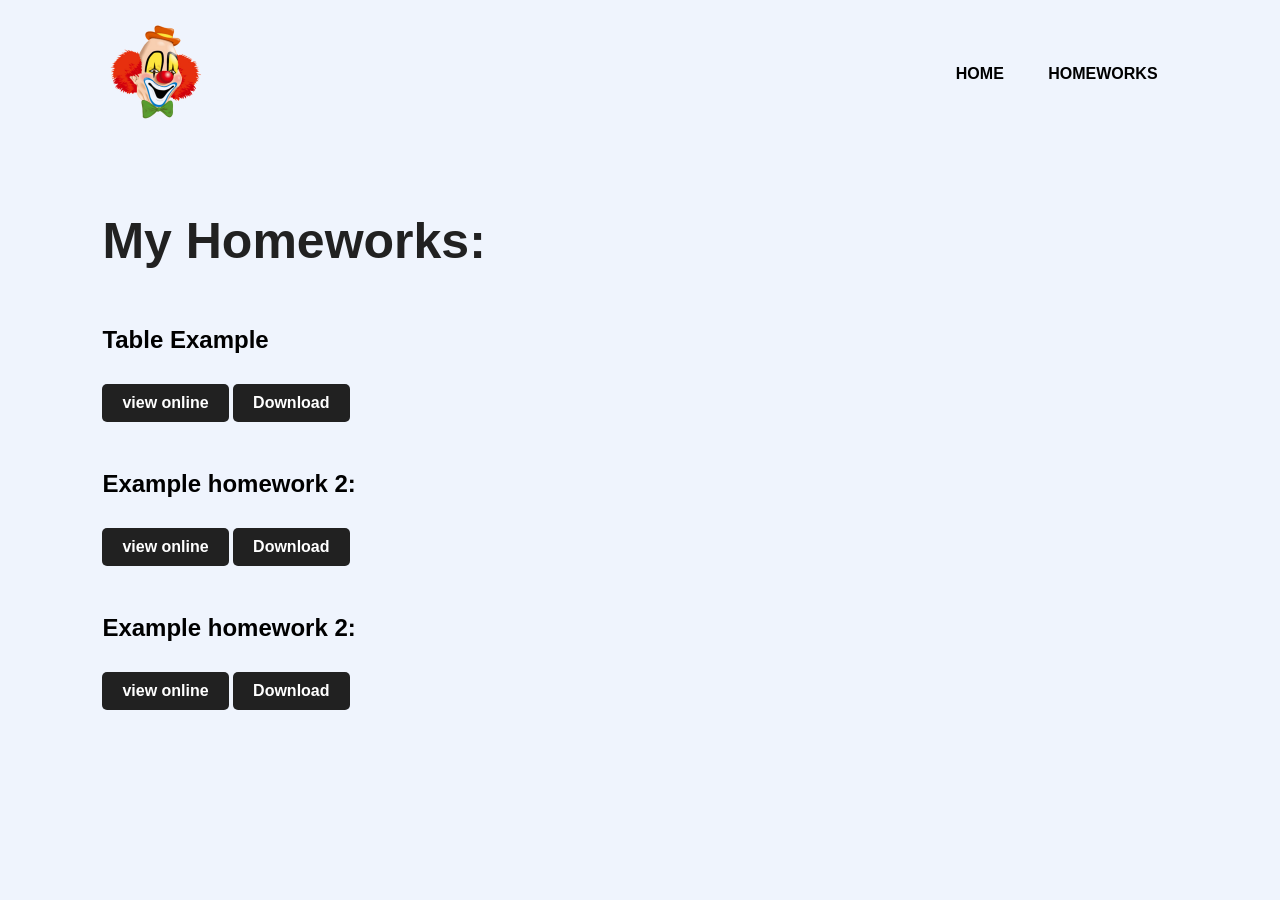
==== homeworks.html @ a5e1a3d3 "das f" ====
<!DOCTYPE html>
<html lang="en">
<head>
    <meta charset="UTF-8">
    <meta http-equiv="X-UA-Compatible" content="IE=edge">
    <meta name="viewport" content="width=device-width, initial-scale=1.0">
    <title>Alif's Homework Website</title>
    <link rel="stylesheet" href="style-hw.css">
</head>
<body>
    <div class="hero">
        <nav>
            <img src="clown.png" alt="logo">
            <ul>
                <li><a href="homepage.html">HOME</a></li>
                <li><a href="homeworks.html">HOMEWORKS</a></li>
            </ul>
        </nav>
        <div class="detel">
            <h1>My Homeworks:</h1>
            <br>
            <br>
            <h2>Table Example </h2>
            <a href="Table.html" target="_blank">view online</a>
            <a href="#">Download</a>
            <br>
            <br>
            <h2>Example homework 2:</h2>
            <a href="#">view online</a>
            <a href="#">Download</a>
            <br>
            <br>
            <h2>Example homework 2:</h2>
            <a href="#">view online</a>
            <a href="#">Download</a>
        </div>
    </div>

    
</body>
</html>
---- style-hw.css ----
*{
    margin: 0;
    padding: 0;
    font-family: sans-serif;
}
.hero{
    position: relative;
    width: 100%;
    height: 100vh;
    background: #eff4fd;
}
nav{
    display: flex;
    width: 84%;
    margin: auto;
    padding: 20px 0;
    align-items: center;
    justify-content: space-between;
}
nav ul li{
    display: inline-block;
    list-style: none;
    margin: 10px 20px;
}
nav ul li a{
    text-decoration: none;
    color: #000;
    font-weight: bold;
}
nav ul li a:hover{
    color: red;
}
.detel{
    margin-left: 8%;
    margin-top: 5%;
}
.detel h1{
    font-size: 50px;
    color: #212121;
    margin-bottom: 20px;
}
.detel a{
    background: #212121;
    padding: 10px 20px;
    text-decoration: none;
    font-weight: bold;
    color: #fff;
    display: inline-block;
    margin: 30px 0;
    border-radius: 5px;
}
.images{
    width: 45%;
    height: 80%;
    position: absolute;
    bottom: 0;
    right: 100%;
}
.images img{
    height: 100%;
    position: absolute;
    left: 50%;
    bottom: 0;
    transform: translateX(360%);
    transition: bottom 1s, left 1s;
}
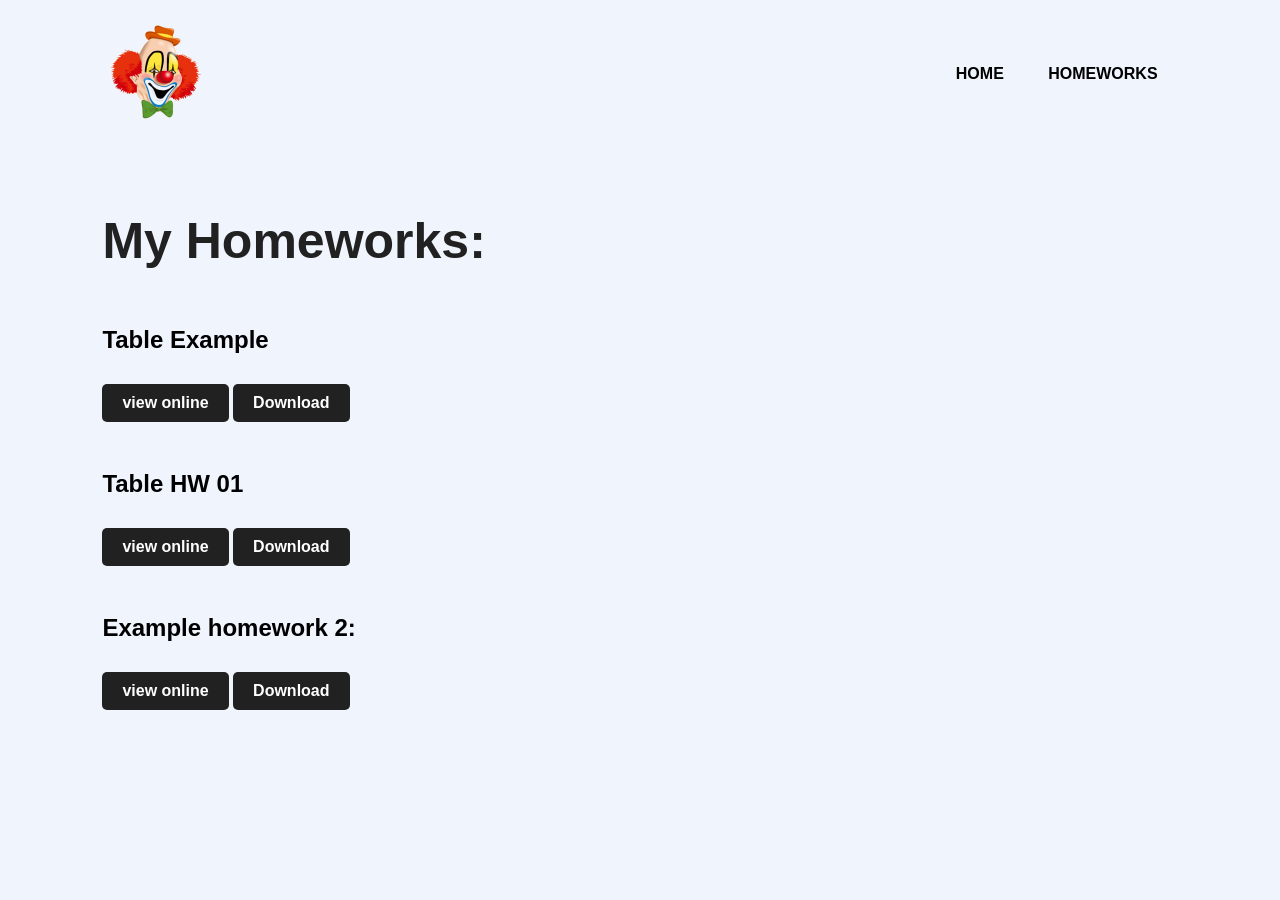
==== commit a4ff118b: "Update homeworks.html" ====
--- a/homeworks.html
+++ b/homeworks.html
@@ -25,8 +25,8 @@
             <a href="#">Download</a>
             <br>
             <br>
-            <h2>Example homework 2:</h2>
-            <a href="#">view online</a>
+            <h2>Table HW 01</h2>
+            <a href="Table HW 01">view online</a>
             <a href="#">Download</a>
             <br>
             <br>
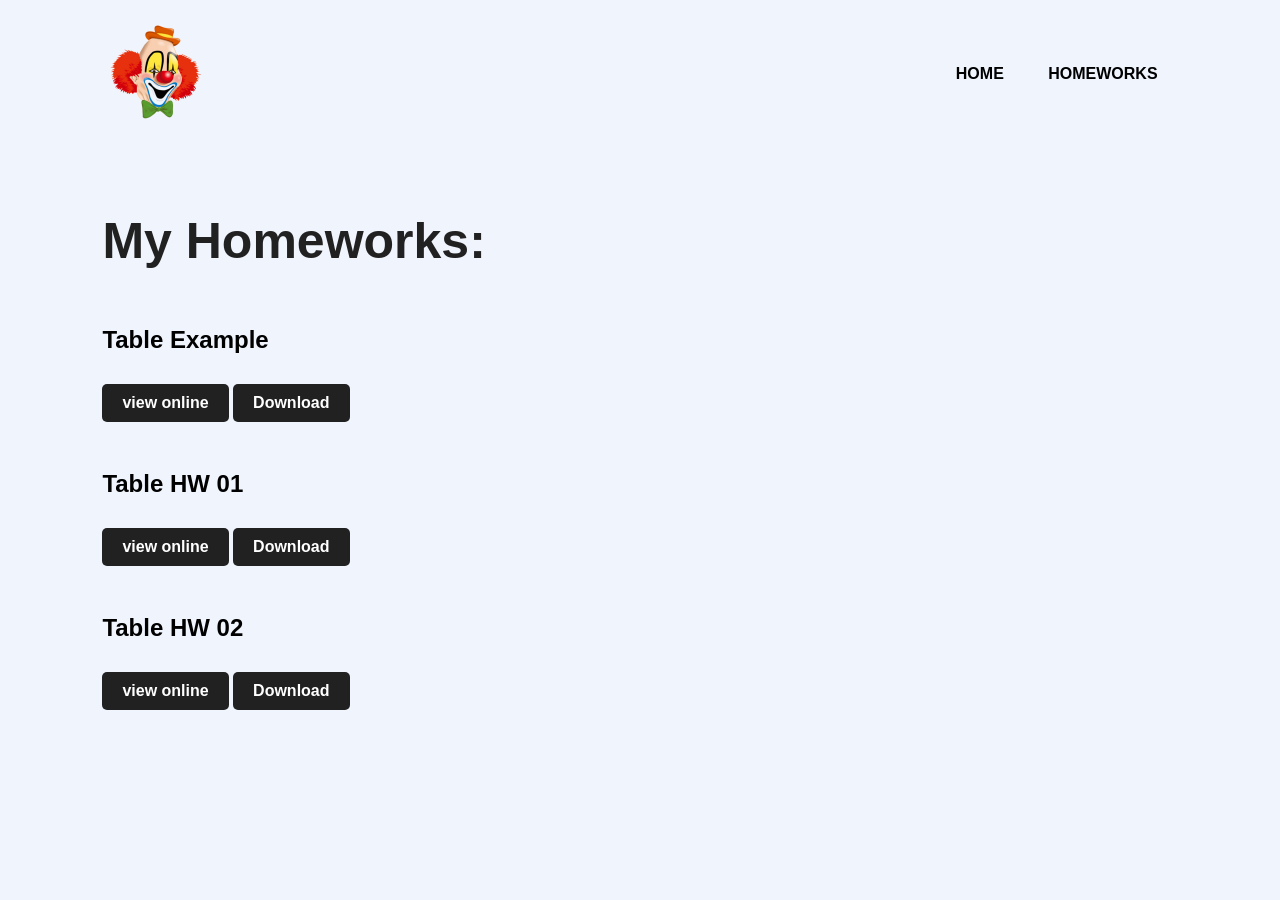
==== commit c539b280: "2" ====
--- a/homeworks.html
+++ b/homeworks.html
@@ -30,8 +30,8 @@
             <a href="#">Download</a>
             <br>
             <br>
-            <h2>Example homework 2:</h2>
-            <a href="#">view online</a>
+            <h2>Table HW 02</h2>
+            <a href="Table HW 02">view online</a>
             <a href="#">Download</a>
         </div>
     </div>
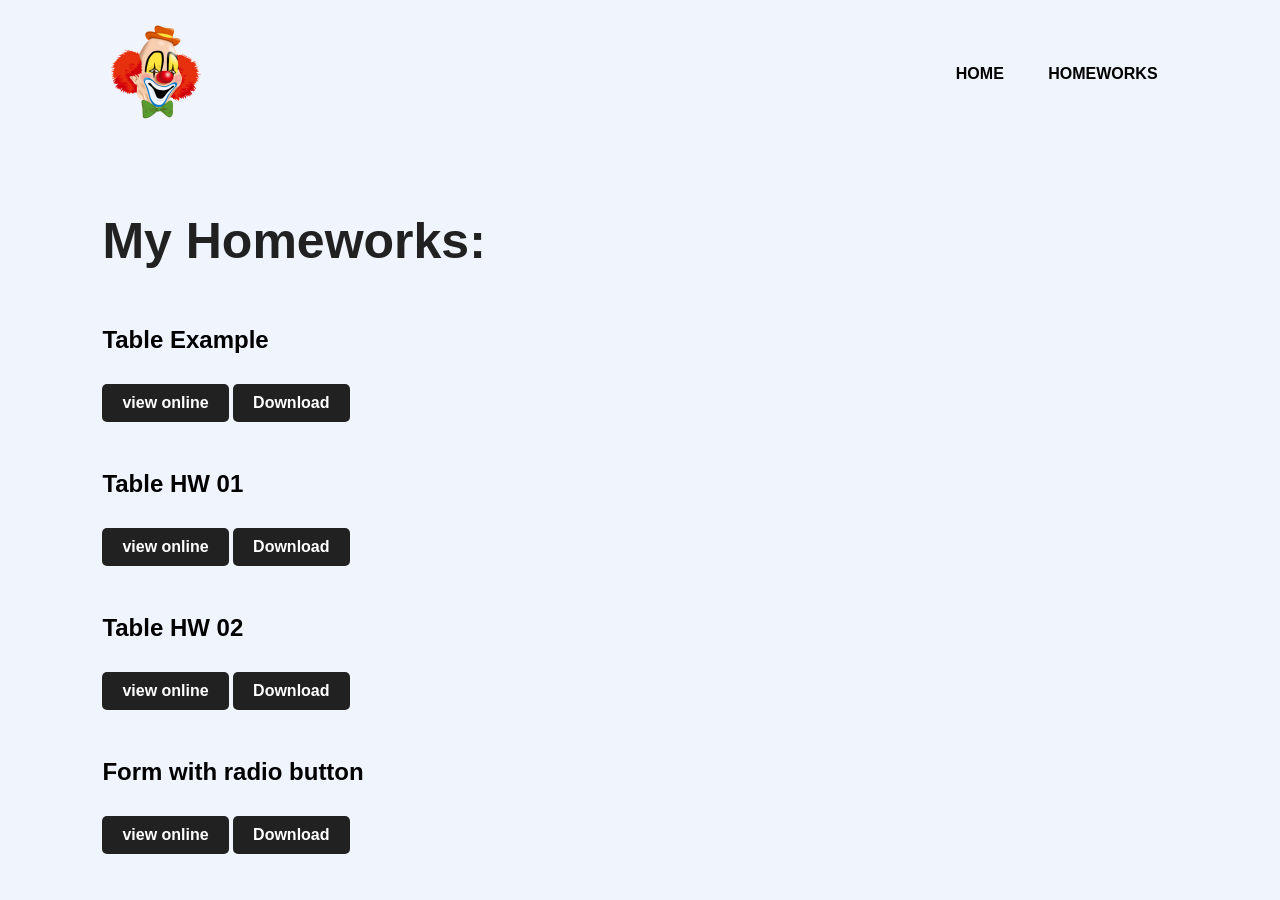
==== commit 36170387: "form" ====
--- a/homeworks.html
+++ b/homeworks.html
@@ -33,6 +33,11 @@
             <h2>Table HW 02</h2>
             <a href="Table HW 02">view online</a>
             <a href="#">Download</a>
+            <br>
+            <br>
+            <h2>Form with radio button</h2>
+            <a href="Forrm.html">view online</a>
+            <a href="#">Download</a>
         </div>
     </div>
 
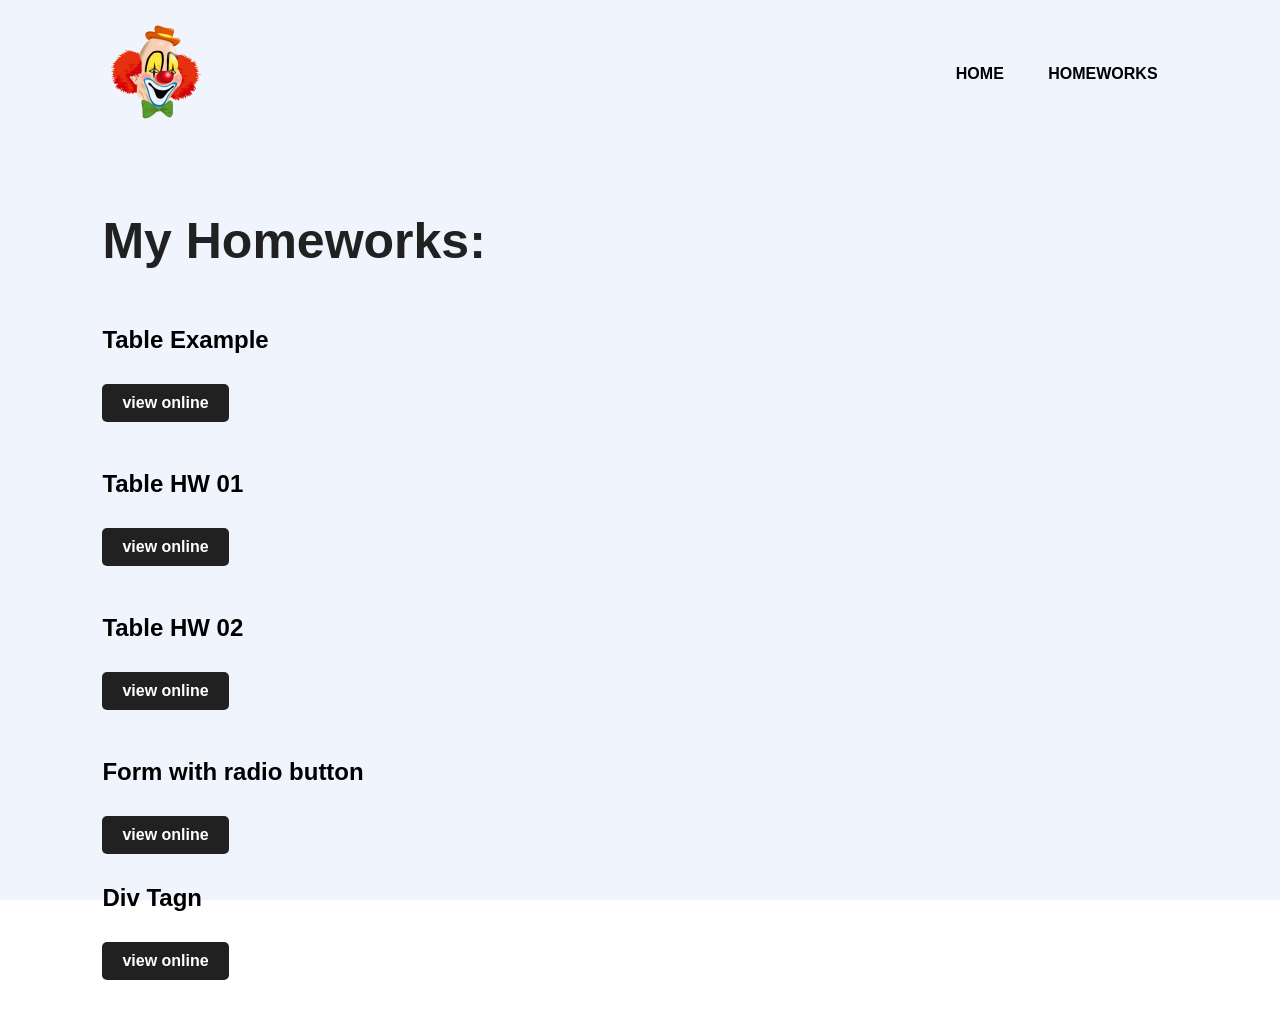
==== commit a1148a2b: "div" ====
--- a/homeworks.html
+++ b/homeworks.html
@@ -22,22 +22,20 @@
             <br>
             <h2>Table Example </h2>
             <a href="Table.html" target="_blank">view online</a>
-            <a href="#">Download</a>
             <br>
             <br>
             <h2>Table HW 01</h2>
-            <a href="Table HW 01">view online</a>
-            <a href="#">Download</a>
+            <a href="Table HW 01" target="_blank">view online</a>
             <br>
             <br>
             <h2>Table HW 02</h2>
-            <a href="Table HW 02">view online</a>
-            <a href="#">Download</a>
+            <a href="Table HW 02" target="_blank">view online</a>
             <br>
             <br>
             <h2>Form with radio button</h2>
-            <a href="Forrm.html">view online</a>
-            <a href="#">Download</a>
+            <a href="Forrm.html" target="_blank">view online</a>
+            <h2>Div Tagn</h2>
+            <a href="Div Tag.html" target="_blank">view online</a>
         </div>
     </div>
 
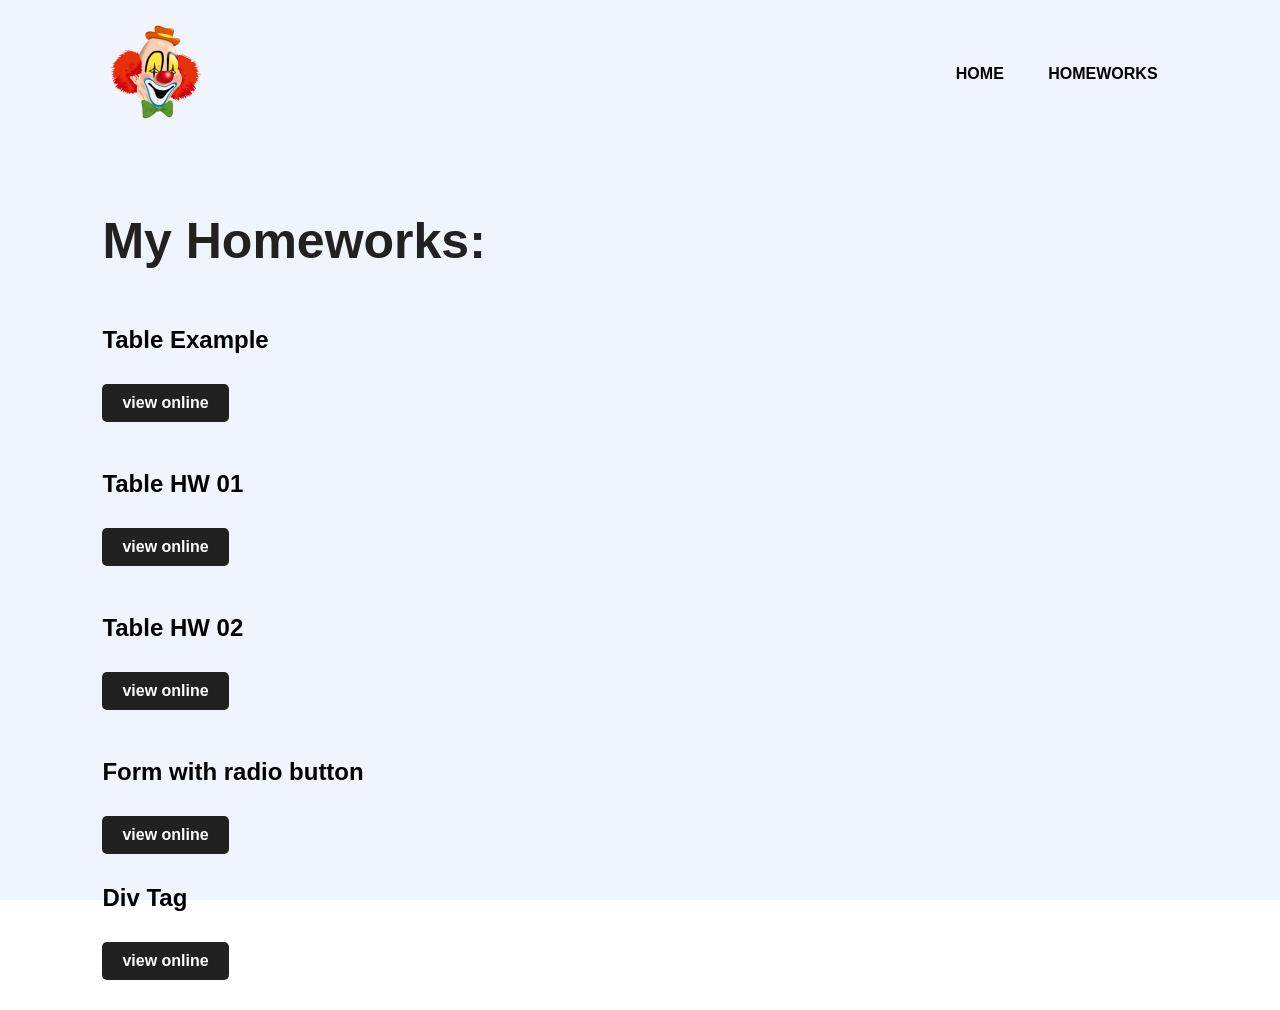
==== commit d1309c5b: "s" ====
--- a/homeworks.html
+++ b/homeworks.html
@@ -34,7 +34,7 @@
             <br>
             <h2>Form with radio button</h2>
             <a href="Forrm.html" target="_blank">view online</a>
-            <h2>Div Tagn</h2>
+            <h2>Div Tag</h2>
             <a href="Div Tag.html" target="_blank">view online</a>
         </div>
     </div>
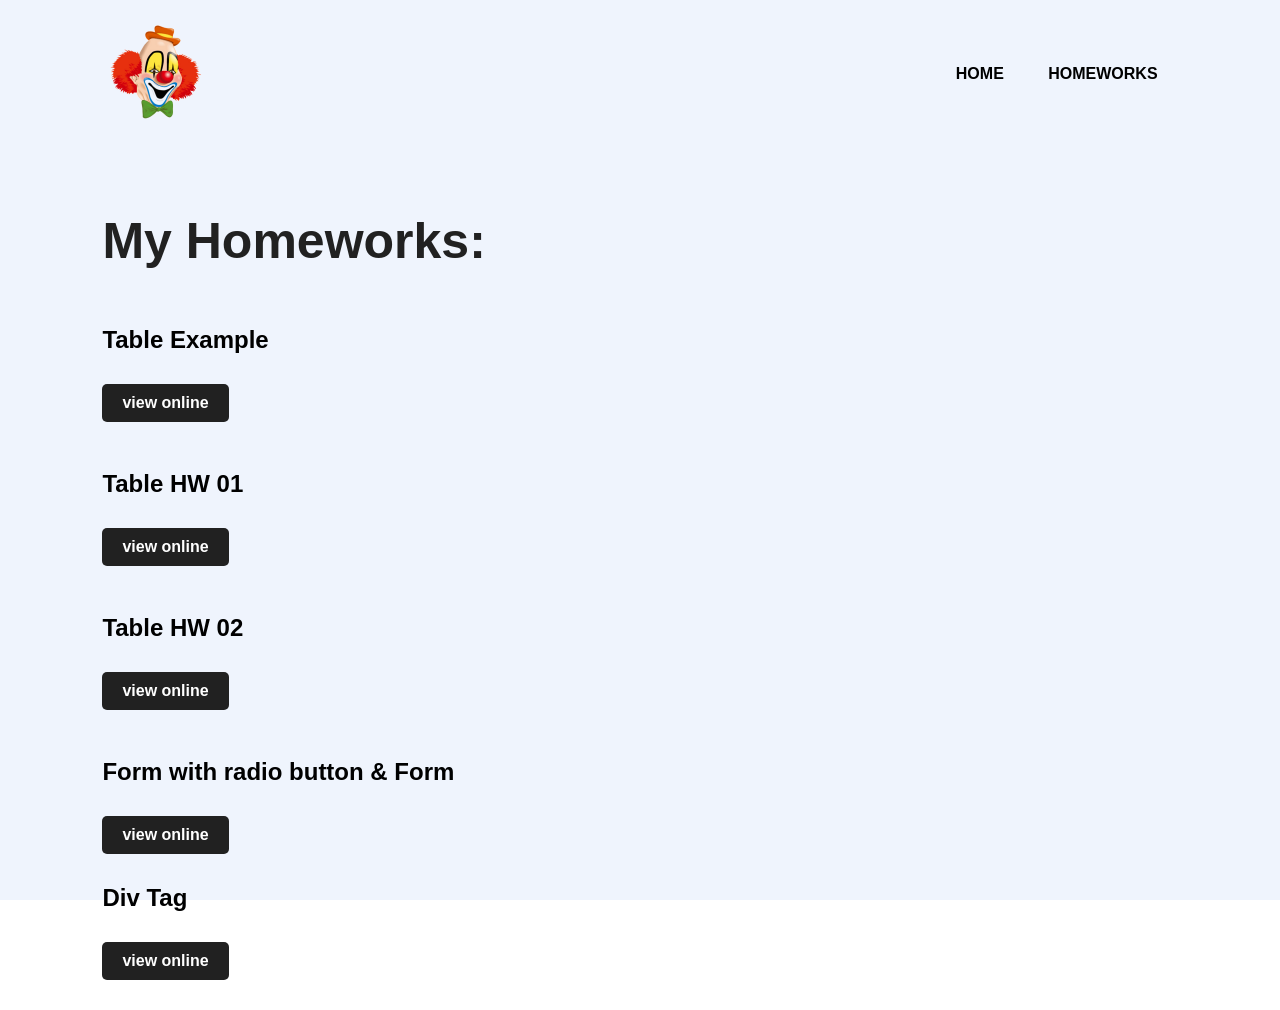
==== commit 56572edd: "s" ====
--- a/homeworks.html
+++ b/homeworks.html
@@ -32,7 +32,7 @@
             <a href="Table HW 02" target="_blank">view online</a>
             <br>
             <br>
-            <h2>Form with radio button</h2>
+            <h2>Form with radio button & Form</h2>
             <a href="Forrm.html" target="_blank">view online</a>
             <h2>Div Tag</h2>
             <a href="Div Tag.html" target="_blank">view online</a>
